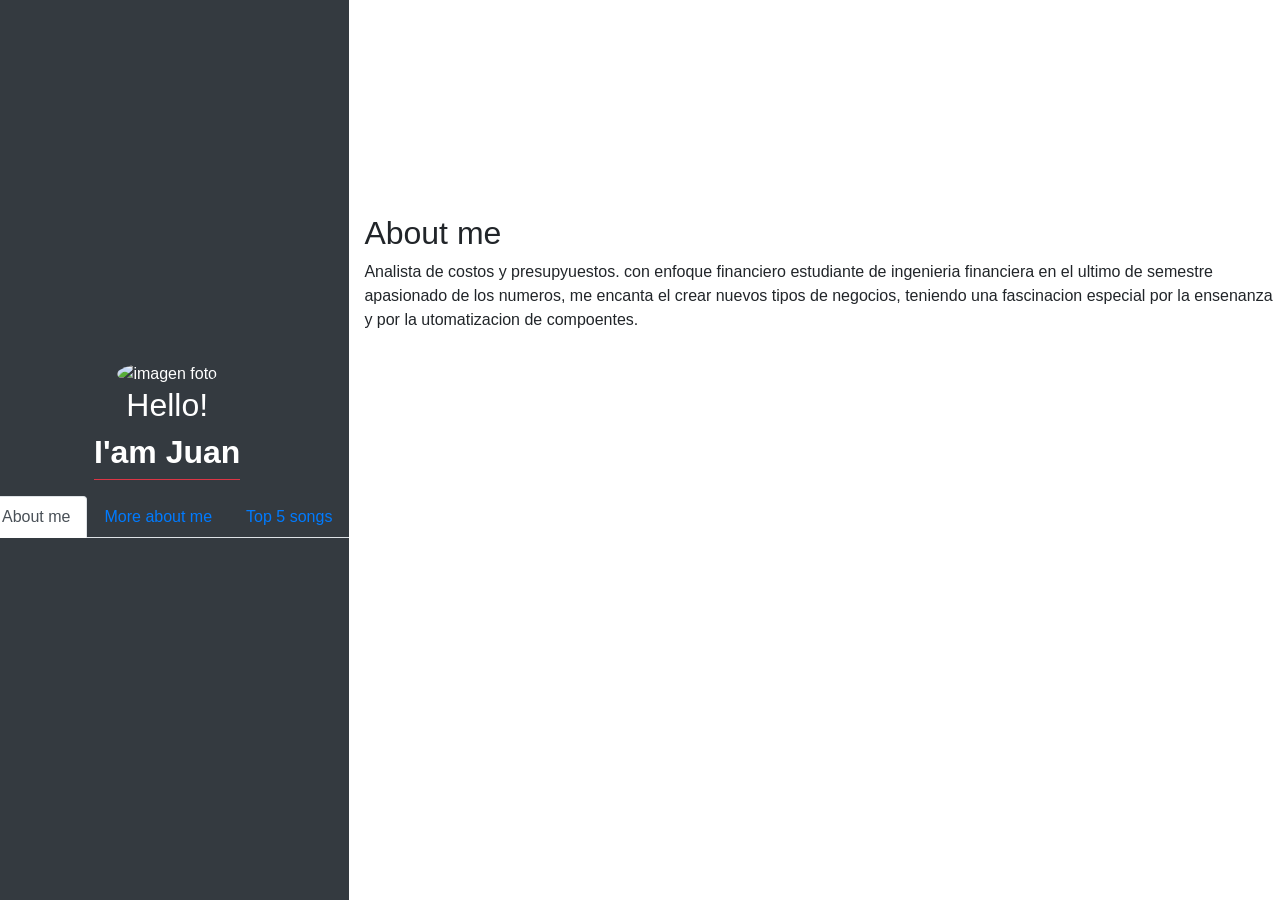
==== index.html @ a616a6b8 "ACOMANDO COSITAS" ====
<!DOCTYPE html>
<html class="h-100" lang="en">
    <head>
        <meta charset="UTF-8">
        <meta name="viewport" content="width=device-width, initial-scale=1.0">
        <meta http-equiv="X-UA-Compatible" content="ie=edge">
        <link rel="stylesheet" href="https://use.fontawesome.com/releases/v5.8.1/css/all.css" integrity="sha384-50oBUHEmvpQ+1lW4y57PTFmhCaXp0ML5d60M1M7uH2+nqUivzIebhndOJK28anvf" crossorigin="anonymous">
        <link rel="stylesheet" href="https://stackpath.bootstrapcdn.com/bootstrap/4.3.1/css/bootstrap.min.css" integrity="sha384-ggOyR0iXCbMQv3Xipma34MD+dH/1fQ784/j6cY/iJTQUOhcWr7x9JvoRxT2MZw1T" crossorigin="anonymous">
        <link rel="stylesheet" href="css.css">
        <title>Juan David Martinez Legarda</title>
    </head>
    <body class="h-100">
        
        <!-- <div class="container-fluid">   -->
        <div class="row h-100">
            <div class="bg-dark imagen">
                <div class="text-white d-flex flex-column justify-content-center h-100">
                    <figure class="mx-auto text-center">
                        <img  class="rounded-circle" src="foto.jpg" alt="imagen foto" height="180px">
                        <figcaption class="border-bottom border-danger">
                            <p class="h2">Hello!</p>
                            <h1 class="h2 font-weight-bold ">I'am Juan</h1>
                        </figcaption>
                    </figure>
                    
                    <nav>
                            <div class="nav nav-tabs header-links-container" id="nav-tab" role="tablist">
                              <a class="nav-item nav-link active" id="nav-home-tab" data-toggle="tab" href="#nav-home" role="tab" aria-controls="nav-home" aria-selected="true">About me</a>
                              <a class="nav-item nav-link" id="nav-profile-tab" data-toggle="tab" href="#nav-profile" role="tab" aria-controls="nav-profile" aria-selected="false">More about me</a>
                              <a class="nav-item nav-link" id="nav-contact-tab" data-toggle="tab" href="#nav-contact" role="tab" aria-controls="nav-contact" aria-selected="false">Top 5 songs</a>
                              
                            
                            </div>
                          <!-- </nav>
                          <div class="tab-content" id="nav-tabContent">
                            <div class="tab-pane fade show active" id="nav-home" role="tabpanel" aria-labelledby="nav-home-tab">Analista de costos y presupyuestos. con enfoque financiero estudiante de ingenieria financiera en el ultimo de semestre 
                                    apasionado de los numeros, me encanta el crear nuevos tipos de negocios, teniendo una fascinacion especial por la ensenanza y por la 
                                    utomatizacion de compoentes.
                            </div>
                            <div class="tab-pane fade" id="nav-profile" role="tabpanel" aria-labelledby="nav-profile-tab"> Me encanta la programacion tengo una gran espectativa de podere n 
                                    ademas de los deportes al airelibre, particularmente disfruto demasiado las actividades de training
                            </div>
                            <div class="tab-pane fade" id="nav-contact" role="tabpanel" aria-labelledby="nav-contact-tab"> Lorem, ipsum dolor sit amet consectetur adipisicing elit. Perspiciatis atque delectus itaque quas dolore repellat ullam autem et officia? Autem asperiores et, debitis ut praesentium minima neque sint quos minus?</div>
                          </div> -->
            

                </div>
            </div>
            <main class="col d-flex flex-column justify-content-center">
                    <div class="tab-content" id="nav-tabContent">
                            <article class="tab-pane fade show active" id="nav-home" role="tabpanel" aria-labelledby="nav-home-tab">
                                
                                    <h2>About me</h2>   
                                   <p>Analista de costos y presupyuestos. con enfoque financiero estudiante de ingenieria financiera en el ultimo de semestre 
                                    apasionado de los numeros, me encanta el crear nuevos tipos de negocios, teniendo una fascinacion especial por la ensenanza y por la 
                                    utomatizacion de compoentes.</p>
                                    <iframe width="560" height="315" src="https://www.youtube.com/embed/l5-gja10qkw" frameborder="0" allow="accelerometer; autoplay; encrypted-media; gyroscope; picture-in-picture" allowfullscreen></iframe>
                                    <ul id="#mi-lista">

                                    </ul>
                            </article>
                            <div class="tab-pane fade" id="nav-profile" role="tabpanel" aria-labelledby="nav-profile-tab"> Me encanta la programacion tengo una gran espectativa de podere n 
                                    ademas de los deportes al airelibre, particularmente disfruto demasiado las actividades de training
                            </div>
                            <div class="tab-pane fade" id="nav-contact" role="tabpanel" aria-labelledby="nav-contact-tab"> Lorem ipsum dolor sit amet consectetur adipisicing elit. Temporibus culpa unde commodi provident placeat excepturi maiores, pariatur optio recusandae mollitia quae consectetur fuga ex inventore ratione possimus veniam molestias? Distinctio.</div>
                        </main>
            
                <!-- <main>
                    <article>
                        About me <br>


                        Analista de costos y presupyuestos. con enfoque financiero estudiante de ingenieria financiera en el ultimo de semestre 
                        apasionado de los numeros, me encanta el crear nuevos tipos de negocios, teniendo una fascinacion especial por la ensenanza y por la 
                        utomatizacion de compoentes.

                    </article>
                    <article>
                        More about me<br>
                        Me encanta la programacion tengo una gran espectativa de podere n 
                        ademas de los deportes al airelibre, particularmente disfruto demasiado las actividades de training
                
                    </article>
                    <article>
                        I'm located on<br>
                    </article>
                    <article>
                        Studies<br>
                    </article>
                    <article>
                        Sports<br>
                    </article>
                    <article>
                        
                    </article>
                </main>
            </div> -->
        </div>
        
       


                <!-- other funtions -->

                <!-- Button trigger modal 
                <button type="button" class="btn btn-primary" data-toggle="modal" data-target="#exampleModal">
                    Launch demo modal
                </button>-->
                
                <!-- Modal 
                <div class="modal fade" id="exampleModal" tabindex="-1" role="dialog" aria-labelledby="exampleModalLabel" aria-hidden="true">
                    <div class="modal-dialog" role="document">
                    <div class="modal-content">
                        <div class="modal-header">
                        <h5 class="modal-title" id="exampleModalLabel">Modal title</h5>
                        <button type="button" class="close" data-dismiss="modal" aria-label="Close">
                            <span aria-hidden="true">&times;</span>
                        </button>
                        </div>
                        <div class="modal-body">
                        ...dfhadghasdfgh
                        </div>
                        <div class="modal-footer">
                        <button type="button" class="btn btn-secondary" data-dismiss="modal">Close</button>
                        <button type="button" class="btn btn-primary">Save changes</button>
                        </div>
                    </div>
                    </div>
                </div>-->


               
        

        <script src="https://cdnjs.cloudflare.com/ajax/libs/popper.js/1.14.7/umd/popper.min.js" integrity="sha384-UO2eT0CpHqdSJQ6hJty5KVphtPhzWj9WO1clHTMGa3JDZwrnQq4sF86dIHNDz0W1" crossorigin="anonymous"></script>
        <script src="https://code.jquery.com/jquery-3.3.1.slim.min.js" integrity="sha384-q8i/X+965DzO0rT7abK41JStQIAqVgRVzpbzo5smXKp4YfRvH+8abtTE1Pi6jizo" crossorigin="anonymous"></script>
        <script src="https://stackpath.bootstrapcdn.com/bootstrap/4.3.1/js/bootstrap.min.js" integrity="sha384-JjSmVgyd0p3pXB1rRibZUAYoIIy6OrQ6VrjIEaFf/nJGzIxFDsf4x0xIM+B07jRM" crossorigin="anonymous"></script>    
        <script src="scripts.js"></script>       
    
                
    </body>
</html>
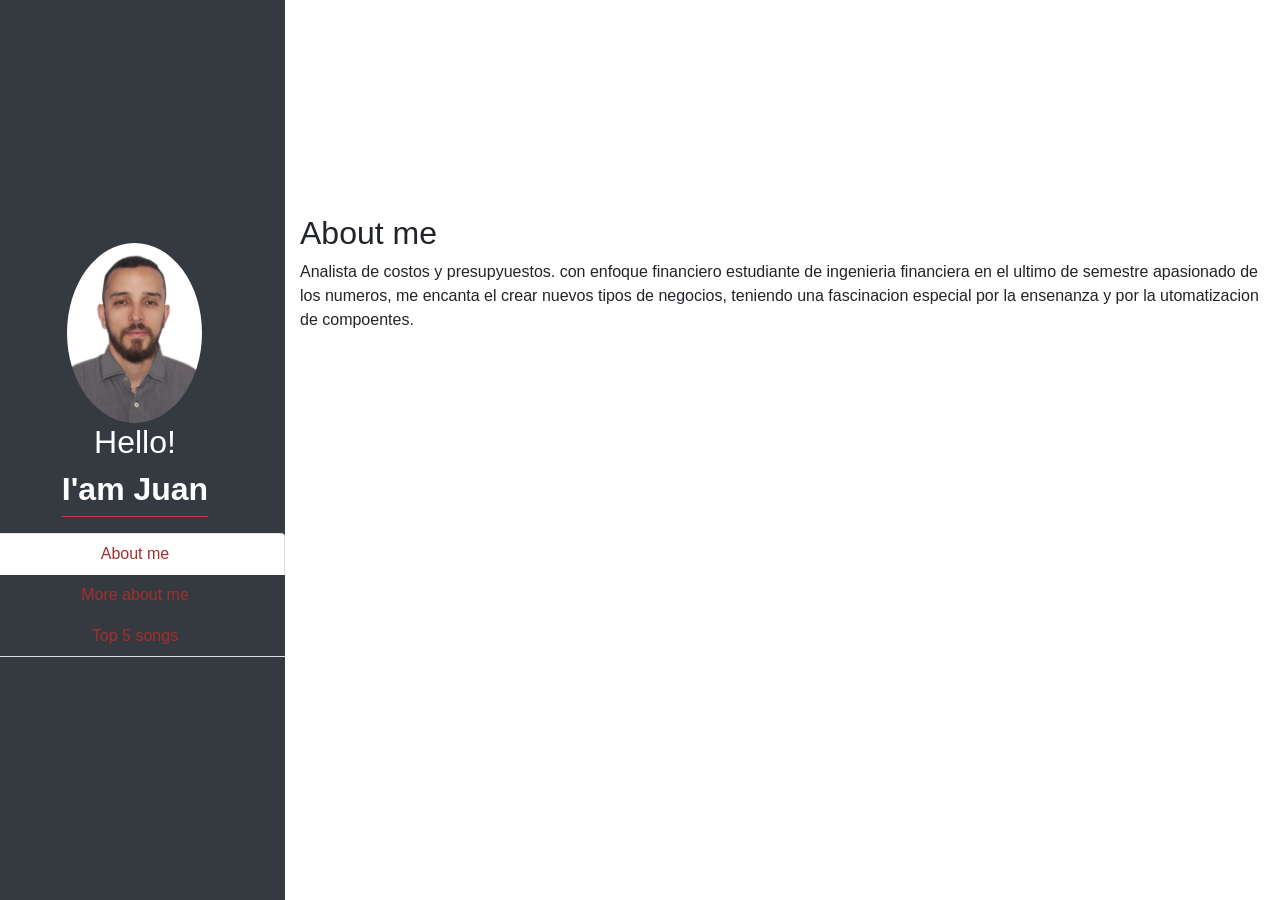
==== commit f792510c: "CAMBIOS1" ====
--- a/index.html
+++ b/index.html
@@ -16,7 +16,7 @@
             <div class="bg-dark imagen">
                 <div class="text-white d-flex flex-column justify-content-center h-100">
                     <figure class="mx-auto text-center">
-                        <img  class="rounded-circle" src="foto.jpg" alt="imagen foto" height="180px">
+                        <img  class="rounded-circle" src="foto.JPG" alt="imagen foto" height="180px">
                         <figcaption class="border-bottom border-danger">
                             <p class="h2">Hello!</p>
                             <h1 class="h2 font-weight-bold ">I'am Juan</h1>
--- a/css.css
+++ b/css.css
@@ -0,0 +1,18 @@
+.header-links-container{
+    display: flex;
+    flex-direction: column;
+    text-align: center;
+    -webkit-text-fill-color:rgb(165, 47, 47);
+
+}
+
+.imagen{
+    width: 100%
+}
+
+@media(min-width: 500px) {
+    .imagen{
+        width: 300px;
+    }
+
+}
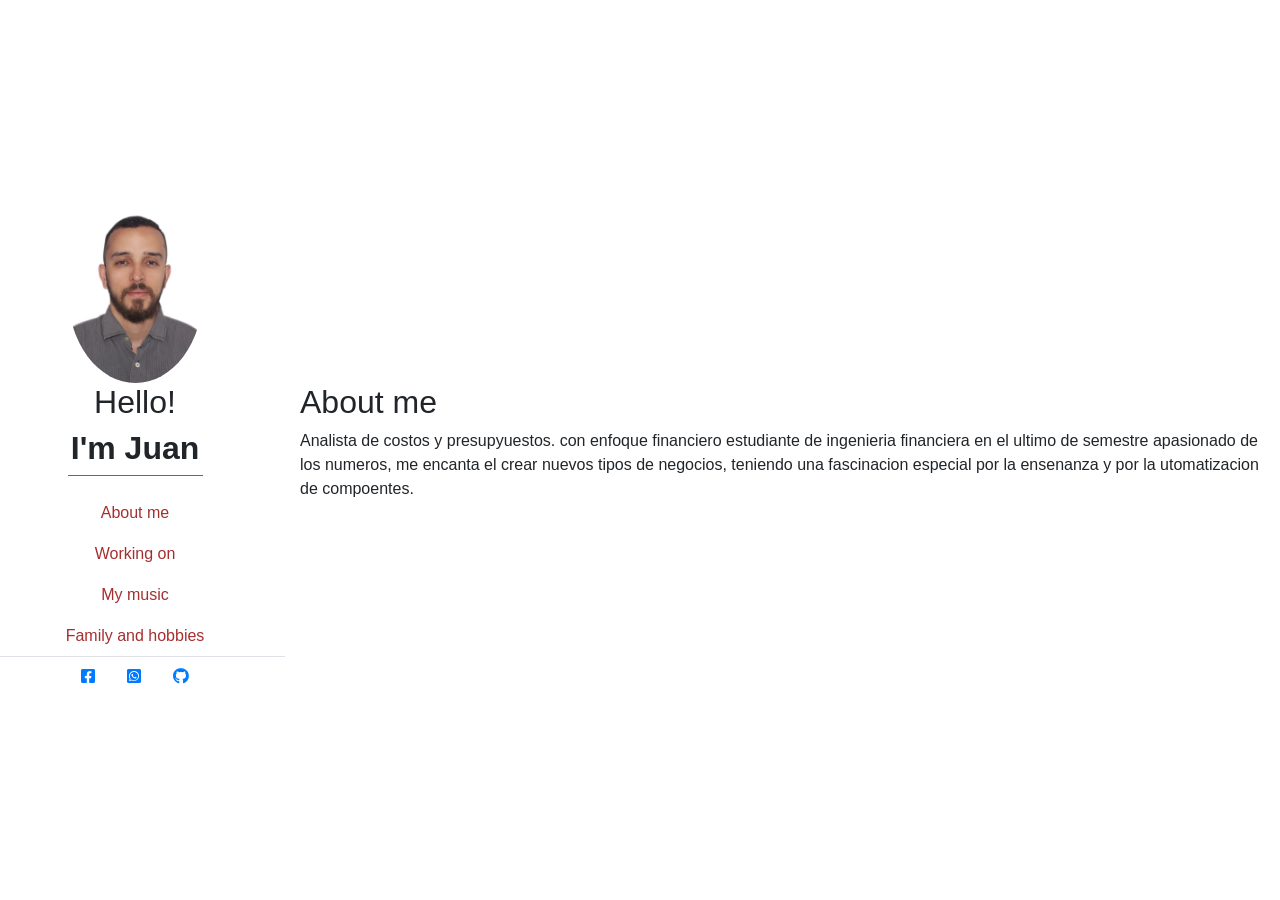
==== commit 9aca0f21: "mejoras1" ====
--- a/index.html
+++ b/index.html
@@ -7,30 +7,66 @@
         <link rel="stylesheet" href="https://use.fontawesome.com/releases/v5.8.1/css/all.css" integrity="sha384-50oBUHEmvpQ+1lW4y57PTFmhCaXp0ML5d60M1M7uH2+nqUivzIebhndOJK28anvf" crossorigin="anonymous">
         <link rel="stylesheet" href="https://stackpath.bootstrapcdn.com/bootstrap/4.3.1/css/bootstrap.min.css" integrity="sha384-ggOyR0iXCbMQv3Xipma34MD+dH/1fQ784/j6cY/iJTQUOhcWr7x9JvoRxT2MZw1T" crossorigin="anonymous">
         <link rel="stylesheet" href="css.css">
+        <link rel="stylesheet" href="https://use.fontawesome.com/releases/v5.8.1/css/all.css" integrity="sha384-50oBUHEmvpQ+1lW4y57PTFmhCaXp0ML5d60M1M7uH2+nqUivzIebhndOJK28anvf" crossorigin="anonymous">
         <title>Juan David Martinez Legarda</title>
     </head>
     <body class="h-100">
+          <!-- other funtions -->
+
+                <!-- Button trigger modal 
+                <button type="button" class="btn btn-primary" data-toggle="modal" data-target="#exampleModal">
+                    Launch demo modal
+                </button>-->
+                
+                <!-- Modal 
+                <div class="modal fade" id="exampleModal" tabindex="-1" role="dialog" aria-labelledby="exampleModalLabel" aria-hidden="true">
+                    <div class="modal-dialog" role="document">
+                    <div class="modal-content">
+                        <div class="modal-header">
+                        <h5 class="modal-title" id="exampleModalLabel">Modal title</h5>
+                        <button type="button" class="close" data-dismiss="modal" aria-label="Close">
+                            <span aria-hidden="true">&times;</span>
+                        </button>
+                        </div>
+                        <div class="modal-body">
+                        ...dfhadghasdfgh
+                        </div>
+                        <div class="modal-footer">
+                        <button type="button" class="btn btn-secondary" data-dismiss="modal">Close</button>
+                        <button type="button" class="btn btn-primary">Save changes</button>
+                        </div>
+                    </div>
+                    </div>
+                </div>
+
         
         <!-- <div class="container-fluid">   -->
         <div class="row h-100">
-            <div class="bg-dark imagen">
-                <div class="text-white d-flex flex-column justify-content-center h-100">
+            <div class="bg-ligth imagen">
+                <div class="text-black d-flex flex-column justify-content-center h-100">
                     <figure class="mx-auto text-center">
                         <img  class="rounded-circle" src="foto.JPG" alt="imagen foto" height="180px">
                         <figcaption class="border-bottom border-danger">
                             <p class="h2">Hello!</p>
-                            <h1 class="h2 font-weight-bold ">I'am Juan</h1>
+                            <h1 class="h2 font-weight-bold ">I'm Juan</h1>
                         </figcaption>
                     </figure>
                     
                     <nav>
                             <div class="nav nav-tabs header-links-container" id="nav-tab" role="tablist">
-                              <a class="nav-item nav-link active" id="nav-home-tab" data-toggle="tab" href="#nav-home" role="tab" aria-controls="nav-home" aria-selected="true">About me</a>
-                              <a class="nav-item nav-link" id="nav-profile-tab" data-toggle="tab" href="#nav-profile" role="tab" aria-controls="nav-profile" aria-selected="false">More about me</a>
-                              <a class="nav-item nav-link" id="nav-contact-tab" data-toggle="tab" href="#nav-contact" role="tab" aria-controls="nav-contact" aria-selected="false">Top 5 songs</a>
+                              <a class="nav-item nav-link" id="nav-home-tab" data-toggle="tab" href="#nav-home" role="tab" aria-controls="nav-home" aria-selected="true">About me</a>
+                              <a class="nav-item nav-link" id="nav-profile-tab" data-toggle="tab" href="#nav-profile" role="tab" aria-controls="nav-profile" aria-selected="false">Working on</a>
+                              <a class="nav-item nav-link" id="nav-contact-tab" data-toggle="tab" href="#nav-contact" role="tab" aria-controls="nav-contact" aria-selected="false">My music</a>
+                              <a class="nav-item nav-link" id="nav-contact-tab" data-toggle="tab" href="#nav-1" role="tab" aria-controls="nav-1" aria-selected="false">Family and hobbies</a>
                               
                             
                             </div>
+                            <nav class="nav justify-content-center text-black-50">
+                                    <a class="nav-link" href="https://www.facebook.com/profile.php?id=100009759046315"><i class="fab fa-facebook-square"></i></a>
+                                    <a class="nav-link" href="https://api.whatsapp.com/send?phone=+573193148601."><i class="fab fa-whatsapp-square"></i></a>
+                                    <a class="nav-link" href="https://github.com/juanmartinezZ"><i class="fab fa-github"></i></a>
+                                    
+                                  </nav>
                           <!-- </nav>
                           <div class="tab-content" id="nav-tabContent">
                             <div class="tab-pane fade show active" id="nav-home" role="tabpanel" aria-labelledby="nav-home-tab">Analista de costos y presupyuestos. con enfoque financiero estudiante de ingenieria financiera en el ultimo de semestre 
@@ -54,15 +90,31 @@
                                    <p>Analista de costos y presupyuestos. con enfoque financiero estudiante de ingenieria financiera en el ultimo de semestre 
                                     apasionado de los numeros, me encanta el crear nuevos tipos de negocios, teniendo una fascinacion especial por la ensenanza y por la 
                                     utomatizacion de compoentes.</p>
-                                    <iframe width="560" height="315" src="https://www.youtube.com/embed/l5-gja10qkw" frameborder="0" allow="accelerometer; autoplay; encrypted-media; gyroscope; picture-in-picture" allowfullscreen></iframe>
-                                    <ul id="#mi-lista">
-
-                                    </ul>
+                                    
+                                                                      
                             </article>
-                            <div class="tab-pane fade" id="nav-profile" role="tabpanel" aria-labelledby="nav-profile-tab"> Me encanta la programacion tengo una gran espectativa de podere n 
-                                    ademas de los deportes al airelibre, particularmente disfruto demasiado las actividades de training
-                            </div>
-                            <div class="tab-pane fade" id="nav-contact" role="tabpanel" aria-labelledby="nav-contact-tab"> Lorem ipsum dolor sit amet consectetur adipisicing elit. Temporibus culpa unde commodi provident placeat excepturi maiores, pariatur optio recusandae mollitia quae consectetur fuga ex inventore ratione possimus veniam molestias? Distinctio.</div>
+                            <article class="tab-pane fade" id="nav-profile" role="tabpanel" aria-labelledby="nav-profile-tab"> 
+                                    <h2>I'm currently working on</h2>
+                                    <p>Me encanta la programacion tengo una gran espectativa de podere n 
+                                    ademas de los deportes al airelibre, particularmente disfruto demasiado las actividades de training</p> 
+                            </article>
+                            <article class="tab-pane fade" id="nav-contact" role="tabpanel" aria-labelledby="nav-contact-tab"> 
+                                    <h1>My music</h1>     
+                                    <P> Lorem ipsum dolor sit amet consectetur adipisicing elit. Temporibus culpa unde commodi provident placeat
+                                    excepturi maiores, pariatur optio recusandae mollitia quae consectetur fuga ex inventore ratione possimus
+                                     veniam molestias? Distinctio.</P>
+                                     <iframe width="560" height="315" src="https://www.youtube.com/embed/l5-gja10qkw" frameborder="0" allow="accelerometer; autoplay; encrypted-media; gyroscope; picture-in-picture" allowfullscreen></iframe>
+                                
+                            </article>
+                            <article class="tab-pane fade" id="nav-1" role="tabpanel" aria-labelledby="nav-1">
+                                
+                                    <h2>Family and Hobbies</h2>   
+                                   <p>Analista de costos y presupyuestos. con enfoque financiero estudiante de ingenieria financiera en el ultimo de semestre 
+                                    apasionado de los numeros, me encanta el crear nuevos tipos de negocios, teniendo una fascinacion especial por la ensenanza y por la 
+                                    utomatizacion de compoentes.</p>
+                                    
+                                                                      
+                            </article>
                         </main>
             
                 <!-- <main>
@@ -100,34 +152,7 @@
        
 
 
-                <!-- other funtions -->
-
-                <!-- Button trigger modal 
-                <button type="button" class="btn btn-primary" data-toggle="modal" data-target="#exampleModal">
-                    Launch demo modal
-                </button>-->
-                
-                <!-- Modal 
-                <div class="modal fade" id="exampleModal" tabindex="-1" role="dialog" aria-labelledby="exampleModalLabel" aria-hidden="true">
-                    <div class="modal-dialog" role="document">
-                    <div class="modal-content">
-                        <div class="modal-header">
-                        <h5 class="modal-title" id="exampleModalLabel">Modal title</h5>
-                        <button type="button" class="close" data-dismiss="modal" aria-label="Close">
-                            <span aria-hidden="true">&times;</span>
-                        </button>
-                        </div>
-                        <div class="modal-body">
-                        ...dfhadghasdfgh
-                        </div>
-                        <div class="modal-footer">
-                        <button type="button" class="btn btn-secondary" data-dismiss="modal">Close</button>
-                        <button type="button" class="btn btn-primary">Save changes</button>
-                        </div>
-                    </div>
-                    </div>
-                </div>-->
-
+              
 
                
         
--- a/css.css
+++ b/css.css
@@ -3,6 +3,7 @@
     flex-direction: column;
     text-align: center;
     -webkit-text-fill-color:rgb(165, 47, 47);
+    background-color: none;
 
 }
 
@@ -15,4 +16,5 @@
         width: 300px;
     }
 
-}+}
+
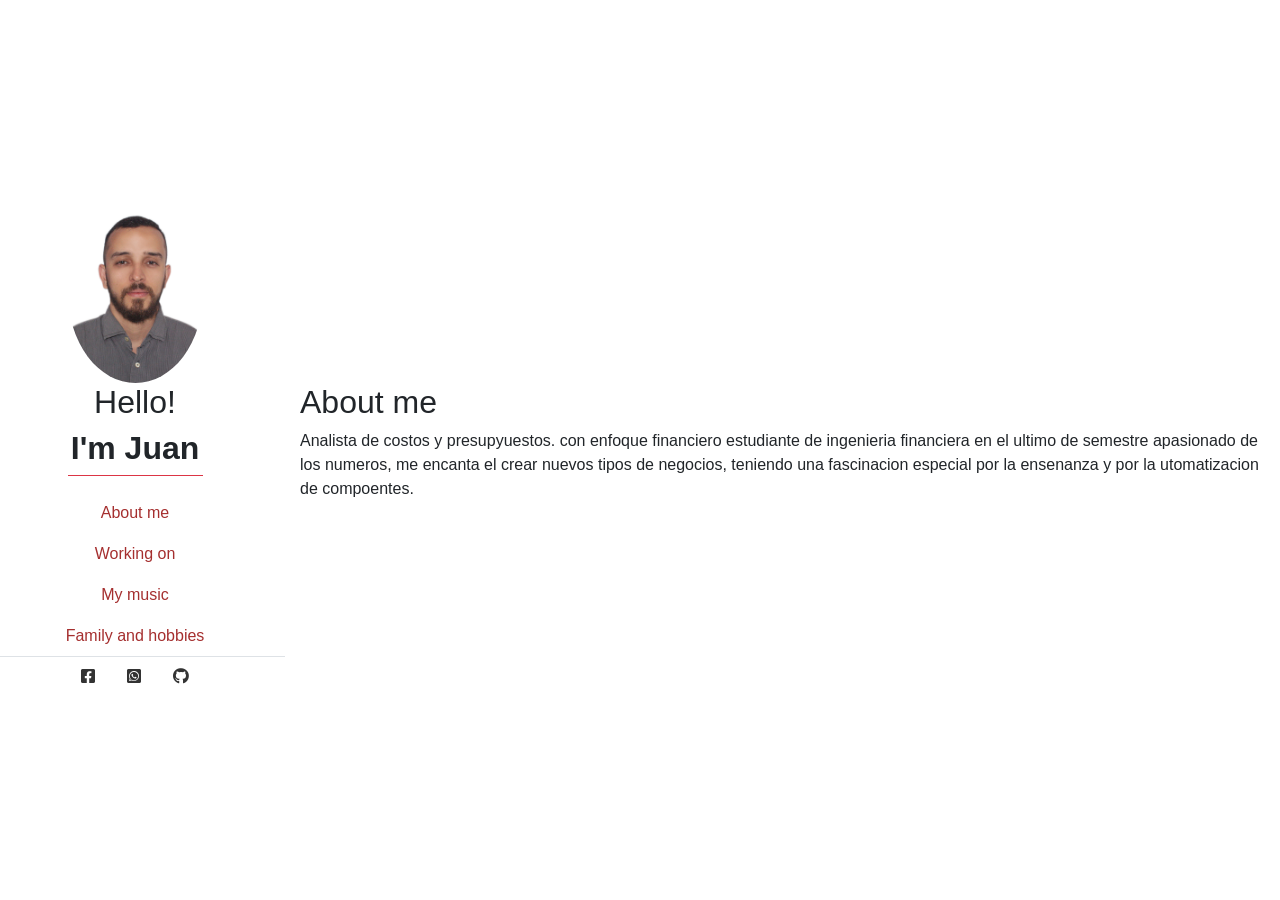
==== commit 274ba49d: "CAMBIOS2" ====
--- a/index.html
+++ b/index.html
@@ -109,45 +109,78 @@
                             <article class="tab-pane fade" id="nav-1" role="tabpanel" aria-labelledby="nav-1">
                                 
                                     <h2>Family and Hobbies</h2>   
-                                   <p>Analista de costos y presupyuestos. con enfoque financiero estudiante de ingenieria financiera en el ultimo de semestre 
-                                    apasionado de los numeros, me encanta el crear nuevos tipos de negocios, teniendo una fascinacion especial por la ensenanza y por la 
-                                    utomatizacion de compoentes.</p>
-                                    
-                                                                      
-                            </article>
-                        </main>
-            
-                <!-- <main>
-                    <article>
-                        About me <br>
-
-
-                        Analista de costos y presupyuestos. con enfoque financiero estudiante de ingenieria financiera en el ultimo de semestre 
-                        apasionado de los numeros, me encanta el crear nuevos tipos de negocios, teniendo una fascinacion especial por la ensenanza y por la 
-                        utomatizacion de compoentes.
-
-                    </article>
-                    <article>
-                        More about me<br>
-                        Me encanta la programacion tengo una gran espectativa de podere n 
-                        ademas de los deportes al airelibre, particularmente disfruto demasiado las actividades de training
-                
-                    </article>
-                    <article>
-                        I'm located on<br>
-                    </article>
-                    <article>
-                        Studies<br>
-                    </article>
-                    <article>
-                        Sports<br>
-                    </article>
-                    <article>
-                        
-                    </article>
-                </main>
-            </div> -->
-        </div>
+                                   <!-- Slideshow container -->
+                                    <div class="slideshow-container mx-auto">
+
+                                            <!-- Full-width images with number and caption text -->
+                                            <div class="mySlides fade">
+                                            <div class="numbertext">1 / 3</div>
+                                            <img src="img1.JPEG" style="width:100%">
+                                            <div class="text">Caption Text</div>
+                                            </div>
+                                        
+                                            <div class="mySlides fade">
+                                            <div class="numbertext">2 / 3</div>
+                                            <img src="img2.JPEG" style="width:100%">
+                                            <div class="text">Caption Two</div>
+                                            </div>
+                                        
+                                            <div class="mySlides fade">
+                                            <div class="numbertext">3 / 3</div>
+                                            <img src="img3.JPEG" style="width:100%">
+                                            <div class="text">Caption Three</div>
+                                            </div>
+                                        
+                                            <!-- Next and previous buttons -->
+                                            <a class="prev" onclick="plusSlides(-1)">&#10094;</a>
+                                            <a class="next" onclick="plusSlides(1)">&#10095;</a>
+                                        </div>
+                                        <br>
+                                        
+                                        <!-- The dots/circles -->
+                                        <div style="text-align:center">
+                                            <span class="dot" onclick="currentSlide(1)"></span> 
+                                            <span class="dot" onclick="currentSlide(2)"></span> 
+                                            <span class="dot" onclick="currentSlide(3)"></span> 
+                                        </div>
+                                                                        
+                                                                                                        
+                                                                                                        
+                                                                </article>
+                                                                
+                                                            </main>
+                                                
+                                                    <!-- <main>
+                                                        <article>
+                                                            About me <br>
+
+
+                                                            Analista de costos y presupyuestos. con enfoque financiero estudiante de ingenieria financiera en el ultimo de semestre 
+                                                            apasionado de los numeros, me encanta el crear nuevos tipos de negocios, teniendo una fascinacion especial por la ensenanza y por la 
+                                                            utomatizacion de compoentes.
+
+                                                        </article>
+                                                        <article>
+                                                            More about me<br>
+                                                            Me encanta la programacion tengo una gran espectativa de podere n 
+                                                            ademas de los deportes al airelibre, particularmente disfruto demasiado las actividades de training
+                                                    
+                                                        </article>
+                                                        <article>
+                                                            I'm located on<br>
+                                                        </article>
+                                                        <article>
+                                                            Studies<br>
+                                                        </article>
+                                                        <article>
+                                                            Sports<br>
+                                                        </article>
+                                                        <article>
+                                                            
+                                                        </article>
+                                                    </main>
+                                                </div> -->
+                                            </div>
         
        
 
--- a/css.css
+++ b/css.css
@@ -17,4 +17,104 @@
     }
 
 }
+a{
+    color: #333333;
+    text-decoration: none;
+    background-color: transparent;
+}
 
+* {box-sizing:border-box}
+
+/* Slideshow container */
+.slideshow-container {
+  max-width: 1000px;
+  position: relative;
+  margin: auto;
+}
+
+/* Hide the images by default */
+.mySlides {
+  display: none;
+  max-width: 500PX;
+}
+
+/* Next & previous buttons */
+.prev, .next {
+  cursor: pointer;
+  position: absolute;
+  top: 50%;
+  width: auto;
+  margin-top: -22px;
+  padding: 16px;
+  color: white;
+  font-weight: bold;
+  font-size: 18px;
+  transition: 0.6s ease;
+  border-radius: 0 3px 3px 0;
+  user-select: none;
+}
+
+/* Position the "next button" to the right */
+.next {
+  right: 0;
+  border-radius: 3px 0 0 3px;
+}
+
+/* On hover, add a black background color with a little bit see-through */
+.prev:hover, .next:hover {
+  background-color: rgba(0,0,0,0.8);
+}
+
+/* Caption text */
+.text {
+  color: #f2f2f2;
+  font-size: 15px;
+  padding: 8px 12px;
+  position: absolute;
+  bottom: 8px;
+  width: 100%;
+  text-align: center;
+}
+
+/* Number text (1/3 etc) */
+.numbertext {
+  color: #f2f2f2;
+  font-size: 12px;
+  padding: 8px 12px;
+  position: absolute;
+  top: 0;
+}
+
+/* The dots/bullets/indicators */
+.dot {
+  cursor: pointer;
+  height: 15px;
+  width: 15px;
+  margin: 0 2px;
+  background-color: #bbb;
+  border-radius: 50%;
+  display: inline-block;
+  transition: background-color 0.6s ease;
+}
+
+.active, .dot:hover {
+  background-color: white;
+}
+
+/* Fading animation */
+.fade {
+  -webkit-animation-name: fade;
+  -webkit-animation-duration: 1.5s;
+  animation-name: fade;
+  animation-duration: 1.5s;
+}
+
+@-webkit-keyframes fade {
+  from {opacity: .4} 
+  to {opacity: 1}
+}
+
+@keyframes fade {
+  from {opacity: .4} 
+  to {opacity: 1}
+}
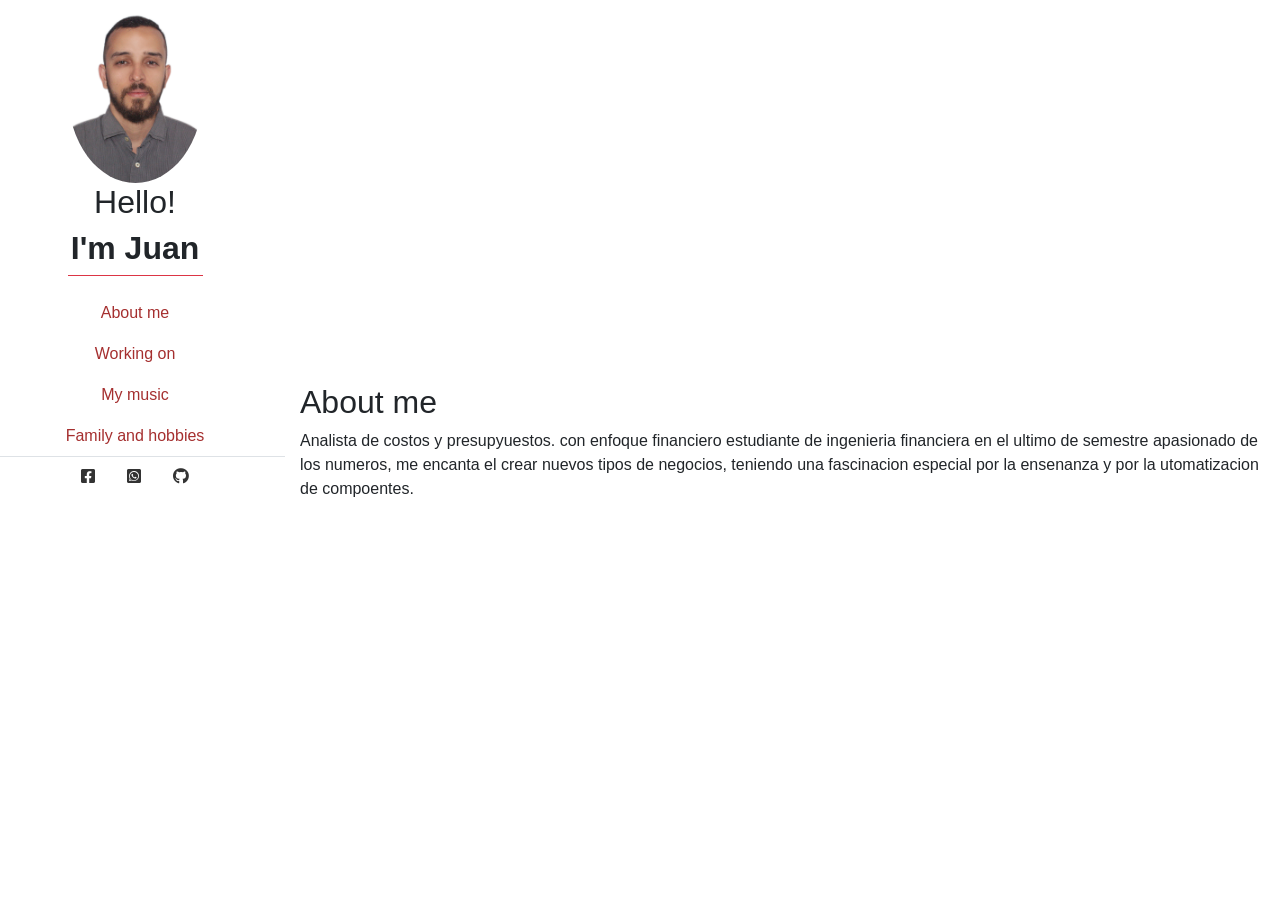
==== commit b440d93a: "SCAMBIOS3" ====
--- a/index.html
+++ b/index.html
@@ -115,12 +115,12 @@
                                             <!-- Full-width images with number and caption text -->
                                             <div class="mySlides fade">
                                             <div class="numbertext">1 / 3</div>
-                                            <img src="img1.JPEG" style="width:100%">
+                                            <img src="img1.JPEG" style="width:500PX">
                                             <div class="text">Caption Text</div>
                                             </div>
                                         
                                             <div class="mySlides fade">
-                                            <div class="numbertext">2 / 3</div>
+                                            <div class="numbertext mx-auto">2 / 3</div>
                                             <img src="img2.JPEG" style="width:100%">
                                             <div class="text">Caption Two</div>
                                             </div>
--- a/css.css
+++ b/css.css
@@ -8,7 +8,9 @@
 }
 
 .imagen{
-    width: 100%
+   
+    max-height: 500PX;
+    max-width: 500PX;
 }
 
 @media(min-width: 500px) {
@@ -17,17 +19,14 @@
     }
 
 }
-a{
-    color: #333333;
-    text-decoration: none;
-    background-color: transparent;
-}
+
+
 
 * {box-sizing:border-box}
 
 /* Slideshow container */
 .slideshow-container {
-  max-width: 1000px;
+  max-width: 500px;
   position: relative;
   margin: auto;
 }
@@ -36,6 +35,7 @@
 .mySlides {
   display: none;
   max-width: 500PX;
+  max-height: 500PX;
 }
 
 /* Next & previous buttons */
@@ -91,7 +91,7 @@
   height: 15px;
   width: 15px;
   margin: 0 2px;
-  background-color: #bbb;
+  background-color: BLACK;
   border-radius: 50%;
   display: inline-block;
   transition: background-color 0.6s ease;
@@ -104,9 +104,9 @@
 /* Fading animation */
 .fade {
   -webkit-animation-name: fade;
-  -webkit-animation-duration: 1.5s;
+  -webkit-animation-duration: 10s;
   animation-name: fade;
-  animation-duration: 1.5s;
+  animation-duration: 10s;
 }
 
 @-webkit-keyframes fade {
@@ -118,3 +118,14 @@
   from {opacity: .4} 
   to {opacity: 1}
 }
+a{
+    color: #333333;
+    text-decoration: none;
+    background-color: transparent;
+   }
+
+
+   .imag{
+       max-height: 100px;
+       max-width: 100PX
+   } 
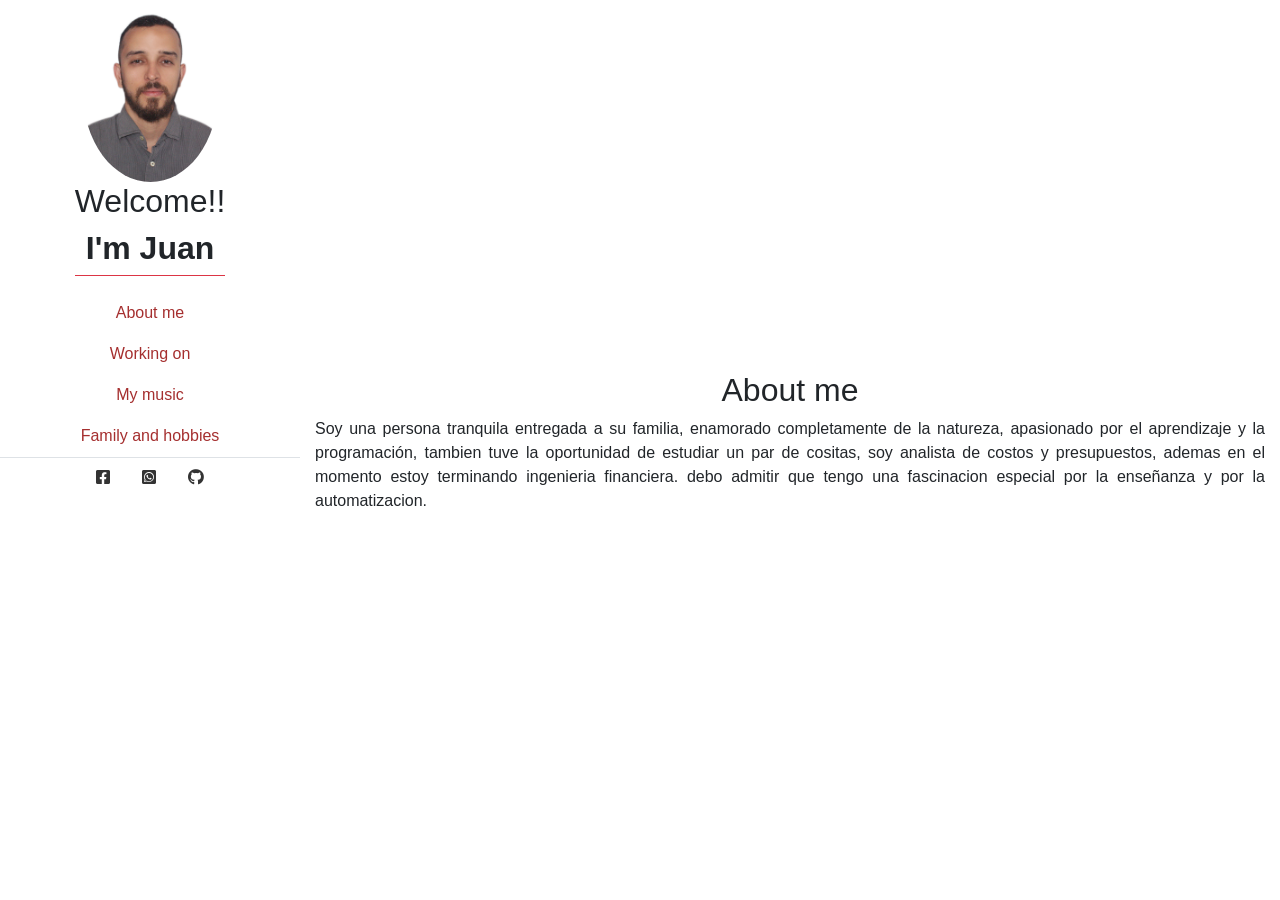
==== commit e24226c4: "cambios3 inclusion de js modificacion html corte de imaganes" ====
--- a/index.html
+++ b/index.html
@@ -1,200 +1,165 @@
 <!DOCTYPE html>
 <html class="h-100" lang="en">
-    <head>
-        <meta charset="UTF-8">
-        <meta name="viewport" content="width=device-width, initial-scale=1.0">
-        <meta http-equiv="X-UA-Compatible" content="ie=edge">
-        <link rel="stylesheet" href="https://use.fontawesome.com/releases/v5.8.1/css/all.css" integrity="sha384-50oBUHEmvpQ+1lW4y57PTFmhCaXp0ML5d60M1M7uH2+nqUivzIebhndOJK28anvf" crossorigin="anonymous">
-        <link rel="stylesheet" href="https://stackpath.bootstrapcdn.com/bootstrap/4.3.1/css/bootstrap.min.css" integrity="sha384-ggOyR0iXCbMQv3Xipma34MD+dH/1fQ784/j6cY/iJTQUOhcWr7x9JvoRxT2MZw1T" crossorigin="anonymous">
-        <link rel="stylesheet" href="css.css">
-        <link rel="stylesheet" href="https://use.fontawesome.com/releases/v5.8.1/css/all.css" integrity="sha384-50oBUHEmvpQ+1lW4y57PTFmhCaXp0ML5d60M1M7uH2+nqUivzIebhndOJK28anvf" crossorigin="anonymous">
-        <title>Juan David Martinez Legarda</title>
-    </head>
-    <body class="h-100">
-          <!-- other funtions -->
-
-                <!-- Button trigger modal 
-                <button type="button" class="btn btn-primary" data-toggle="modal" data-target="#exampleModal">
-                    Launch demo modal
-                </button>-->
-                
-                <!-- Modal 
-                <div class="modal fade" id="exampleModal" tabindex="-1" role="dialog" aria-labelledby="exampleModalLabel" aria-hidden="true">
-                    <div class="modal-dialog" role="document">
-                    <div class="modal-content">
-                        <div class="modal-header">
-                        <h5 class="modal-title" id="exampleModalLabel">Modal title</h5>
-                        <button type="button" class="close" data-dismiss="modal" aria-label="Close">
-                            <span aria-hidden="true">&times;</span>
-                        </button>
-                        </div>
-                        <div class="modal-body">
-                        ...dfhadghasdfgh
-                        </div>
-                        <div class="modal-footer">
-                        <button type="button" class="btn btn-secondary" data-dismiss="modal">Close</button>
-                        <button type="button" class="btn btn-primary">Save changes</button>
-                        </div>
-                    </div>
-                    </div>
-                </div>
-
-        
-        <!-- <div class="container-fluid">   -->
-        <div class="row h-100">
-            <div class="bg-ligth imagen">
-                <div class="text-black d-flex flex-column justify-content-center h-100">
-                    <figure class="mx-auto text-center">
-                        <img  class="rounded-circle" src="foto.JPG" alt="imagen foto" height="180px">
-                        <figcaption class="border-bottom border-danger">
-                            <p class="h2">Hello!</p>
-                            <h1 class="h2 font-weight-bold ">I'm Juan</h1>
-                        </figcaption>
-                    </figure>
-                    
-                    <nav>
-                            <div class="nav nav-tabs header-links-container" id="nav-tab" role="tablist">
-                              <a class="nav-item nav-link" id="nav-home-tab" data-toggle="tab" href="#nav-home" role="tab" aria-controls="nav-home" aria-selected="true">About me</a>
-                              <a class="nav-item nav-link" id="nav-profile-tab" data-toggle="tab" href="#nav-profile" role="tab" aria-controls="nav-profile" aria-selected="false">Working on</a>
-                              <a class="nav-item nav-link" id="nav-contact-tab" data-toggle="tab" href="#nav-contact" role="tab" aria-controls="nav-contact" aria-selected="false">My music</a>
-                              <a class="nav-item nav-link" id="nav-contact-tab" data-toggle="tab" href="#nav-1" role="tab" aria-controls="nav-1" aria-selected="false">Family and hobbies</a>
-                              
-                            
-                            </div>
-                            <nav class="nav justify-content-center text-black-50">
-                                    <a class="nav-link" href="https://www.facebook.com/profile.php?id=100009759046315"><i class="fab fa-facebook-square"></i></a>
-                                    <a class="nav-link" href="https://api.whatsapp.com/send?phone=+573193148601."><i class="fab fa-whatsapp-square"></i></a>
-                                    <a class="nav-link" href="https://github.com/juanmartinezZ"><i class="fab fa-github"></i></a>
-                                    
-                                  </nav>
-                          <!-- </nav>
-                          <div class="tab-content" id="nav-tabContent">
-                            <div class="tab-pane fade show active" id="nav-home" role="tabpanel" aria-labelledby="nav-home-tab">Analista de costos y presupyuestos. con enfoque financiero estudiante de ingenieria financiera en el ultimo de semestre 
-                                    apasionado de los numeros, me encanta el crear nuevos tipos de negocios, teniendo una fascinacion especial por la ensenanza y por la 
-                                    utomatizacion de compoentes.
-                            </div>
-                            <div class="tab-pane fade" id="nav-profile" role="tabpanel" aria-labelledby="nav-profile-tab"> Me encanta la programacion tengo una gran espectativa de podere n 
-                                    ademas de los deportes al airelibre, particularmente disfruto demasiado las actividades de training
-                            </div>
-                            <div class="tab-pane fade" id="nav-contact" role="tabpanel" aria-labelledby="nav-contact-tab"> Lorem, ipsum dolor sit amet consectetur adipisicing elit. Perspiciatis atque delectus itaque quas dolore repellat ullam autem et officia? Autem asperiores et, debitis ut praesentium minima neque sint quos minus?</div>
-                          </div> -->
+  <head>
+   <meta charset="UTF-8">
+   <meta name="viewport" content="width=device-width, initial-scale=1.0">
+   <meta http-equiv="X-UA-Compatible" content="ie=edge">
+   <link rel="stylesheet" href="https://use.fontawesome.com/releases/v5.8.1/css/all.css" integrity="sha384-50oBUHEmvpQ+1lW4y57PTFmhCaXp0ML5d60M1M7uH2+nqUivzIebhndOJK28anvf" crossorigin="anonymous">
+   <link rel="stylesheet" href="https://stackpath.bootstrapcdn.com/bootstrap/4.3.1/css/bootstrap.min.css" integrity="sha384-ggOyR0iXCbMQv3Xipma34MD+dH/1fQ784/j6cY/iJTQUOhcWr7x9JvoRxT2MZw1T" crossorigin="anonymous">
+   <link rel="stylesheet" href="css.css">
+   <link rel="stylesheet" href="https://use.fontawesome.com/releases/v5.8.1/css/all.css" integrity="sha384-50oBUHEmvpQ+1lW4y57PTFmhCaXp0ML5d60M1M7uH2+nqUivzIebhndOJK28anvf" crossorigin="anonymous">
+   <title>Juan David Martinez Legarda</title>
+  </head>
+  <body class="h-100">
+   <!-- Disculpen tanto machete collin's en el proceso jejeje -->
+   
+    
+     <!-- <div class="container-fluid">   -->
+      <div class="row h-100">
+       <div class="bg-ligth imagen">
+        <div class="text-black d-flex flex-column justify-content-center h-100">
+         <figure class="mx-auto text-center">
+          <img  class="rounded-circle" src="foto.JPG" alt="imagen foto" height="180px">
+          <figcaption class="border-bottom border-danger">
+           <p class="h2 text-center">Welcome!!</p>
+           <h1 class="h2 font-weight-bold ">I'm Juan</h1>
+          </figcaption>
+         </figure>
+         
+         <nav>
+          <div class="nav nav-tabs header-links-container" id="nav-tab" role="tablist">
+           <a class="nav-item nav-link nav-menu" id="nav-home-tab" data-toggle="tab" href="#nav-home" role="tab" aria-controls="nav-home" aria-selected="true">About me</a>
+           <a class="nav-item nav-link nav-menu" id="nav-profile-tab" data-toggle="tab" href="#nav-profile" role="tab" aria-controls="nav-profile" aria-selected="false">Working on</a>
+           <a class="nav-item nav-link nav-menu" id="nav-contact-tab" data-toggle="tab" href="#nav-contact" role="tab" aria-controls="nav-contact" aria-selected="false">My music</a>
+           <a class="nav-item nav-link nav-menu" id="nav-contact-tab" data-toggle="tab" href="#nav-1" role="tab" aria-controls="nav-1" aria-selected="false">Family and hobbies</a>
+           
+           
+          </div>
+          <nav class="nav justify-content-center text-black-50">
+           <a class="nav-link" href="https://www.facebook.com/profile.php?id=100009759046315"><i class="fab fa-facebook-square"></i></a>
+           <a class="nav-link" href="https://api.whatsapp.com/send?phone=+573193148601."><i class="fab fa-whatsapp-square"></i></a>
+           <a class="nav-link" href="https://github.com/juanmartinezZ"><i class="fab fa-github"></i></a>
+           
+          </nav>
+          <!-- </nav>
+           <div class="tab-content" id="nav-tabContent">
+            <div class="tab-pane fade show active" id="nav-home" role="tabpanel" aria-labelledby="nav-home-tab">Analista de costos y presupyuestos. con enfoque financiero estudiante de ingenieria financiera en el ultimo de semestre 
+             apasionado de los numeros, me encanta el crear nuevos tipos de negocios, teniendo una fascinacion especial por la ensenanza y por la 
+             utomatizacion de compoentes.
+            </div>
+            <div class="tab-pane fade" id="nav-profile" role="tabpanel" aria-labelledby="nav-profile-tab"> Me encanta la programacion tengo una gran espectativa de podere n 
+             ademas de los deportes al airelibre, particularmente disfruto demasiado las actividades de training
+            </div>
+            <div class="tab-pane fade" id="nav-contact" role="tabpanel" aria-labelledby="nav-contact-tab"> Lorem, ipsum dolor sit amet consectetur adipisicing elit. Perspiciatis atque delectus itaque quas dolore repellat ullam autem et officia? Autem asperiores et, debitis ut praesentium minima neque sint quos minus?</div>
+           </div> -->
+           
+           
+          </div>
+         </div>
+         <main class="col d-flex flex-column justify-content-center">
+          <div class="tab-content" id="nav-tabContent">
+           <article class="tab-pane fade show active" id="nav-home" role="tabpanel" aria-labelledby="nav-home-tab">
             
 
+            <div class="aboutme">
+                <h2>About me</h2>   
+                <p>Soy una persona tranquila entregada a su familia, enamorado completamente de la natureza, apasionado por el aprendizaje y la programación, 
+                tambien tuve la oportunidad de estudiar un par de cositas, soy analista de costos y presupuestos, ademas en el momento estoy
+                terminando ingenieria financiera. debo admitir que tengo una fascinacion especial por la enseñanza y por la automatizacion.
+                </p>
+                
+            </div>
+             
+            </article>
+            <article class="tab-pane fade" id="nav-profile" role="tabpanel" aria-labelledby="nav-profile-tab"> 
+              <div class="aboutme">
+                  <h2>I'm currently working on</h2>
+                  <ul>
+                    <li class="text-left">Me encanta la programacion, en particular RPA, apoyado en herramientas como UI path para conseguir automatizaciones de funciones simples.</li>
+                    <li class="text-left">Tambien me encuentro aprendiendo fundamentos de desarrollo web.</li>
+                    <li class="text-left">Estoy actualmente en 10mo semestre de ingenieria finalizando mis ultimas 4 materias.</li>
+                    <li class="text-left">Planeo casarme a finales de este año.</li>
+                  </ul>
+                 
+            </div>
+             </article>
+             
+             <article class="tab-pane fade" id="nav-contact" role="tabpanel" aria-labelledby="nav-contact-tab"> 
+              <div class="aboutme">
+              <h1>My music</h1>     
+              <P> Me considero un "rockero", sin embargo tambien disfruto de la musica clasica, a si como de la electronica y varios de sus subgeneros,
+                si estas pasando por esta pagina me gustaria dejar mi top 5 de canciones favoritas.
+              </P>
+              <ol>
+                <li class="text-left">Slow-Depeche mode</li>
+                <li class="text-left">Plush-Stone Temple Pilots </li>
+                <li class="text-left">My Name Is Human-Highly Suspect</li>
+                <li class="text-left">Lights Out-Royal Blood</li>
+                <li class="text-left">R U Mine?-Arctic Monkeys</li>
+              </ol>
+               <div class="iframe-video">
+                  <iframe width="560" height="315" src="https://www.youtube.com/embed/l5-gja10qkw" frameborder="0" allow="accelerometer; autoplay; encrypted-media; gyroscope; picture-in-picture" allowfullscreen></iframe>
+               </div>
+              </div>
+               
+              </article>
+
+              <article class="tab-pane fade" id="nav-1" role="tabpanel" aria-labelledby="nav-1">
+               <div>
+                <h2 class="text-center">Family and Hobbies</h2> 
+
+              </div>
+               <!-- Slideshow container -->
+               <div class="slideshow-container mx-auto">
+                
+                <!-- Full-width images with number and caption text -->
+                <div id="mySlides" class="mySlides">
+                 <div id="numbertext" class="numbertext">1 / 4</div>
+                  <img id="img1" class="carousel">
+                 <div class="text">Viajando con mi novia</div>
                 </div>
-            </div>
-            <main class="col d-flex flex-column justify-content-center">
-                    <div class="tab-content" id="nav-tabContent">
-                            <article class="tab-pane fade show active" id="nav-home" role="tabpanel" aria-labelledby="nav-home-tab">
-                                
-                                    <h2>About me</h2>   
-                                   <p>Analista de costos y presupyuestos. con enfoque financiero estudiante de ingenieria financiera en el ultimo de semestre 
-                                    apasionado de los numeros, me encanta el crear nuevos tipos de negocios, teniendo una fascinacion especial por la ensenanza y por la 
-                                    utomatizacion de compoentes.</p>
-                                    
-                                                                      
-                            </article>
-                            <article class="tab-pane fade" id="nav-profile" role="tabpanel" aria-labelledby="nav-profile-tab"> 
-                                    <h2>I'm currently working on</h2>
-                                    <p>Me encanta la programacion tengo una gran espectativa de podere n 
-                                    ademas de los deportes al airelibre, particularmente disfruto demasiado las actividades de training</p> 
-                            </article>
-                            <article class="tab-pane fade" id="nav-contact" role="tabpanel" aria-labelledby="nav-contact-tab"> 
-                                    <h1>My music</h1>     
-                                    <P> Lorem ipsum dolor sit amet consectetur adipisicing elit. Temporibus culpa unde commodi provident placeat
-                                    excepturi maiores, pariatur optio recusandae mollitia quae consectetur fuga ex inventore ratione possimus
-                                     veniam molestias? Distinctio.</P>
-                                     <iframe width="560" height="315" src="https://www.youtube.com/embed/l5-gja10qkw" frameborder="0" allow="accelerometer; autoplay; encrypted-media; gyroscope; picture-in-picture" allowfullscreen></iframe>
-                                
-                            </article>
-                            <article class="tab-pane fade" id="nav-1" role="tabpanel" aria-labelledby="nav-1">
-                                
-                                    <h2>Family and Hobbies</h2>   
-                                   <!-- Slideshow container -->
-                                    <div class="slideshow-container mx-auto">
+                
+                <!--<div class="mySlides fade">
+                 <div class="numbertext mx-auto">2 / 3</div>
+                 <img>
+                 <div class="text">Caption Two</div>
+                </div>
+                
+                <div class="mySlides fade">
+                 <div class="numbertext">3 / 3</div>
+                 <img>
+                 <div class="text">Caption Three</div>
+                </div>-->
+                
+                <!-- Next and previous buttons -->
+                <a class="prev" onclick="plusSlides(-1)">&#10094;</a>
+                <a class="next" onclick="plusSlides(1)">&#10095;</a>
+               </div>
+               <br>
+               
+               <!-- The dots/circles -->
+               <div style="text-align:center">
+                <span class="dot" onclick="showSlides(0)"></span> 
+                <span class="dot" onclick="showSlides(1)"></span> 
+                <span class="dot" onclick="showSlides(2)"></span>
+                <span class="dot" onclick="showSlides(3)"></span> 
 
-                                            <!-- Full-width images with number and caption text -->
-                                            <div class="mySlides fade">
-                                            <div class="numbertext">1 / 3</div>
-                                            <img src="img1.JPEG" style="width:500PX">
-                                            <div class="text">Caption Text</div>
-                                            </div>
-                                        
-                                            <div class="mySlides fade">
-                                            <div class="numbertext mx-auto">2 / 3</div>
-                                            <img src="img2.JPEG" style="width:100%">
-                                            <div class="text">Caption Two</div>
-                                            </div>
-                                        
-                                            <div class="mySlides fade">
-                                            <div class="numbertext">3 / 3</div>
-                                            <img src="img3.JPEG" style="width:100%">
-                                            <div class="text">Caption Three</div>
-                                            </div>
-                                        
-                                            <!-- Next and previous buttons -->
-                                            <a class="prev" onclick="plusSlides(-1)">&#10094;</a>
-                                            <a class="next" onclick="plusSlides(1)">&#10095;</a>
-                                        </div>
-                                        <br>
-                                        
-                                        <!-- The dots/circles -->
-                                        <div style="text-align:center">
-                                            <span class="dot" onclick="currentSlide(1)"></span> 
-                                            <span class="dot" onclick="currentSlide(2)"></span> 
-                                            <span class="dot" onclick="currentSlide(3)"></span> 
-                                        </div>
-                                                                        
-                                                                                                        
-                                                                                                        
-                                                                </article>
-                                                                
-                                                            </main>
-                                                
-                                                    <!-- <main>
-                                                        <article>
-                                                            About me <br>
-
-
-                                                            Analista de costos y presupyuestos. con enfoque financiero estudiante de ingenieria financiera en el ultimo de semestre 
-                                                            apasionado de los numeros, me encanta el crear nuevos tipos de negocios, teniendo una fascinacion especial por la ensenanza y por la 
-                                                            utomatizacion de compoentes.
-
-                                                        </article>
-                                                        <article>
-                                                            More about me<br>
-                                                            Me encanta la programacion tengo una gran espectativa de podere n 
-                                                            ademas de los deportes al airelibre, particularmente disfruto demasiado las actividades de training
-                                                    
-                                                        </article>
-                                                        <article>
-                                                            I'm located on<br>
-                                                        </article>
-                                                        <article>
-                                                            Studies<br>
-                                                        </article>
-                                                        <article>
-                                                            Sports<br>
-                                                        </article>
-                                                        <article>
-                                                            
-                                                        </article>
-                                                    </main>
-                                                </div> -->
-                                            </div>
-        
-       
-
-
+               </div>
+               
+               
+               
+              </article>
               
-
-               
-        
-
-        <script src="https://cdnjs.cloudflare.com/ajax/libs/popper.js/1.14.7/umd/popper.min.js" integrity="sha384-UO2eT0CpHqdSJQ6hJty5KVphtPhzWj9WO1clHTMGa3JDZwrnQq4sF86dIHNDz0W1" crossorigin="anonymous"></script>
-        <script src="https://code.jquery.com/jquery-3.3.1.slim.min.js" integrity="sha384-q8i/X+965DzO0rT7abK41JStQIAqVgRVzpbzo5smXKp4YfRvH+8abtTE1Pi6jizo" crossorigin="anonymous"></script>
-        <script src="https://stackpath.bootstrapcdn.com/bootstrap/4.3.1/js/bootstrap.min.js" integrity="sha384-JjSmVgyd0p3pXB1rRibZUAYoIIy6OrQ6VrjIEaFf/nJGzIxFDsf4x0xIM+B07jRM" crossorigin="anonymous"></script>    
-        <script src="scripts.js"></script>       
-    
-                
-    </body>
+             </main>
+             
+         
+           </div>
+           
+           <script src="https://cdnjs.cloudflare.com/ajax/libs/popper.js/1.14.7/umd/popper.min.js" integrity="sha384-UO2eT0CpHqdSJQ6hJty5KVphtPhzWj9WO1clHTMGa3JDZwrnQq4sF86dIHNDz0W1" crossorigin="anonymous"></script>
+           <script src="https://code.jquery.com/jquery-3.3.1.slim.min.js" integrity="sha384-q8i/X+965DzO0rT7abK41JStQIAqVgRVzpbzo5smXKp4YfRvH+8abtTE1Pi6jizo" crossorigin="anonymous"></script>
+           <script src="https://stackpath.bootstrapcdn.com/bootstrap/4.3.1/js/bootstrap.min.js" integrity="sha384-JjSmVgyd0p3pXB1rRibZUAYoIIy6OrQ6VrjIEaFf/nJGzIxFDsf4x0xIM+B07jRM" crossorigin="anonymous"></script>    
+           <script src="scripts.js"></script>       
+           
+           
+</body>
 </html>
--- a/css.css
+++ b/css.css
@@ -1,3 +1,11 @@
+html {
+  box-sizing: border-box;
+}
+
+*, *::before, *::after {
+  box-sizing: inherit;
+}
+
 .header-links-container{
     display: flex;
     flex-direction: column;
@@ -20,10 +28,6 @@
 
 }
 
-
-
-* {box-sizing:border-box}
-
 /* Slideshow container */
 .slideshow-container {
   max-width: 500px;
@@ -33,9 +37,11 @@
 
 /* Hide the images by default */
 .mySlides {
-  display: none;
+  /*display: none;*/
   max-width: 500PX;
   max-height: 500PX;
+  width: 500px;
+  height: 500px;
 }
 
 /* Next & previous buttons */
@@ -79,10 +85,12 @@
 /* Number text (1/3 etc) */
 .numbertext {
   color: #f2f2f2;
-  font-size: 12px;
+  font-size: 16px;
+  font-weight: 700;
   padding: 8px 12px;
   position: absolute;
   top: 0;
+  z-index: 1;
 }
 
 /* The dots/bullets/indicators */
@@ -91,7 +99,7 @@
   height: 15px;
   width: 15px;
   margin: 0 2px;
-  background-color: BLACK;
+  background-color: gray;
   border-radius: 50%;
   display: inline-block;
   transition: background-color 0.6s ease;
@@ -106,7 +114,7 @@
   -webkit-animation-name: fade;
   -webkit-animation-duration: 10s;
   animation-name: fade;
-  animation-duration: 10s;
+  animation-duration: 3s;
 }
 
 @-webkit-keyframes fade {
@@ -128,4 +136,50 @@
    .imag{
        max-height: 100px;
        max-width: 100PX
-   } +   }
+
+.row {
+  margin: 0;
+}
+
+.iframe-video {
+  width: 100%;
+  text-align: center;
+}
+
+.carousel {
+  background-size: contain;
+  background-repeat: no-repeat;
+  width: 100%;
+  height: 100%;
+}
+
+.nav-menu {
+  border-color: #FFF !important;
+}
+
+.nav-menu:hover {
+  cursor: pointer !important;
+  text-decoration: underline;
+}
+
+.header-links-container::after {
+  content: '';
+  border-bottom: 1px solid rgba(0, 0, 0, 0);
+  width: 70%;
+}
+
+.aboutme{
+  
+  text-align: center;
+  display: block;
+  
+}
+p{
+  text-align: justify;
+  margin: 40
+
+}
+h2{
+  padding: 0,
+}
